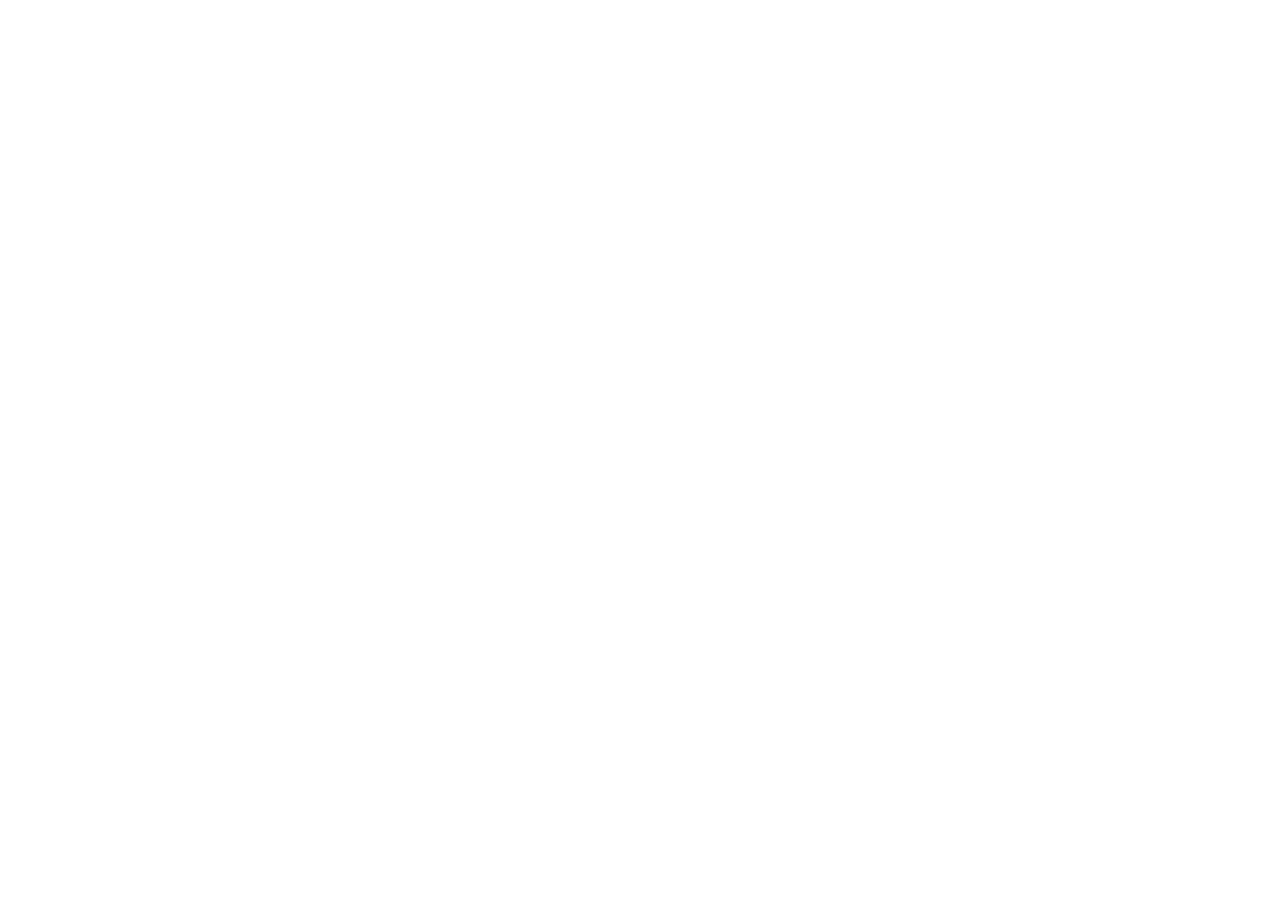
==== 17.2-activities/01_Containers_Structure/unsolved/index.html @ edaa1ff1 "Added act. 17" ====
<html>
<head>
  <title>USPS Style Guide</title>
  <link href="css/style.css" rel="stylesheet" type="text/css">
</head>
<body>
<!-- Header section here -->

<!-- Color Palette section -->

<!-- Typography Section -->

<!-- UI Elements Section -->

<!-- Imagery Section -->
</body>
</html>
---- 17.2-activities/01_Containers_Structure/unsolved/css/style.css ----
/*  Hi! your going to write styles here in the next couple activities. */
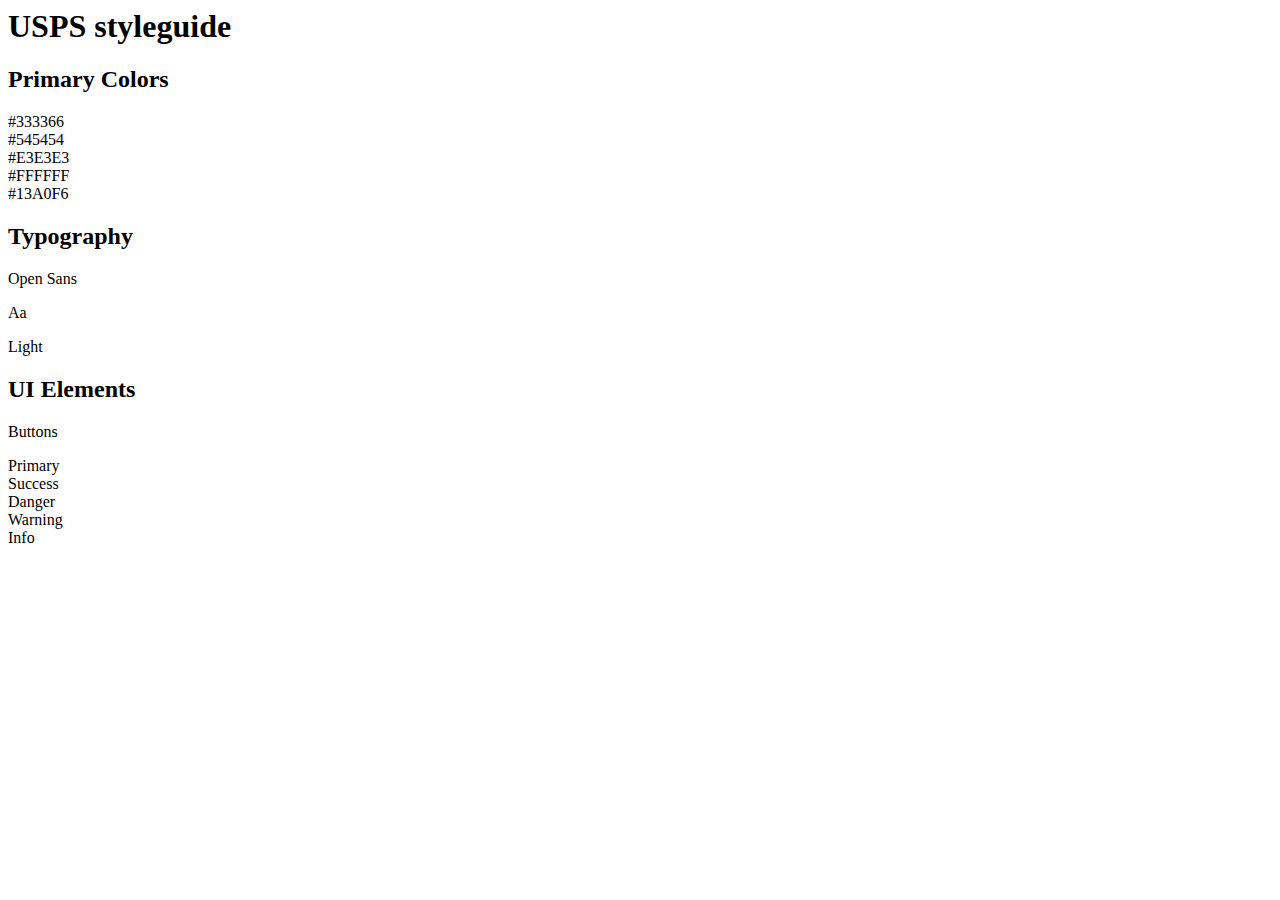
==== commit 90a3f84b: "Class activities" ====
--- a/17.2-activities/01_Containers_Structure/unsolved/index.html
+++ b/17.2-activities/01_Containers_Structure/unsolved/index.html
@@ -4,14 +4,50 @@
   <link href="css/style.css" rel="stylesheet" type="text/css">
 </head>
 <body>
-<!-- Header section here -->
-
-<!-- Color Palette section -->
-
-<!-- Typography Section -->
-
-<!-- UI Elements Section -->
-
-<!-- Imagery Section -->
+    <section class="header"></section>
+    <section class="colorPalette">
+      <h1 id="pageTopic">USPS styleguide</h1>
+      <h2 class="sectionHead">Primary Colors</h2>
+      <div class="colorContainer">
+        <div class="swatch darkBlue"></div>
+        <div class="hexCode">#333366</div>
+      </div>
+      <div class="colorContainer">
+        <div class="swatch darkGrey"></div>
+        <div class="hexCode">#545454</div>
+      </div>
+      <div class="colorContainer">
+        <div class="swatch lightGrey"></div>
+        <div class="hexCode">#E3E3E3</div>
+      </div>
+      <div class="colorContainer">
+        <div class="swatch white"></div>
+        <div class="hexCode">#FFFFFF</div>
+      </div>
+      <div class="colorContainer">
+        <div class="swatch lightBlue"></div>
+        <div class="hexCode">#13A0F6</div>
+      </div>
+    </section>
+    <section class="typography">
+      <h2 class="sectionHead">Typography</h2>
+        <p>Open Sans</p>
+        <div class=type_container>
+          <p class="large light">Aa</p>
+          <p>Light</p>
+        </div>
+    </section>
+    <section class="uiElements">
+      <h2 class="sectionHead">UI Elements</h2>
+      <p>Buttons</p>
+      <div class="buttonCaptain">
+        <div class="button primary">Primary</div>
+        <div class="button success">Success</div>
+        <div class="button danger">Danger</div>
+        <div class="button warning">Warning</div>
+        <div class="button info">Info</div>
+      </div>
+    </section>
+    <section class="imagery"></section>
 </body>
 </html>
